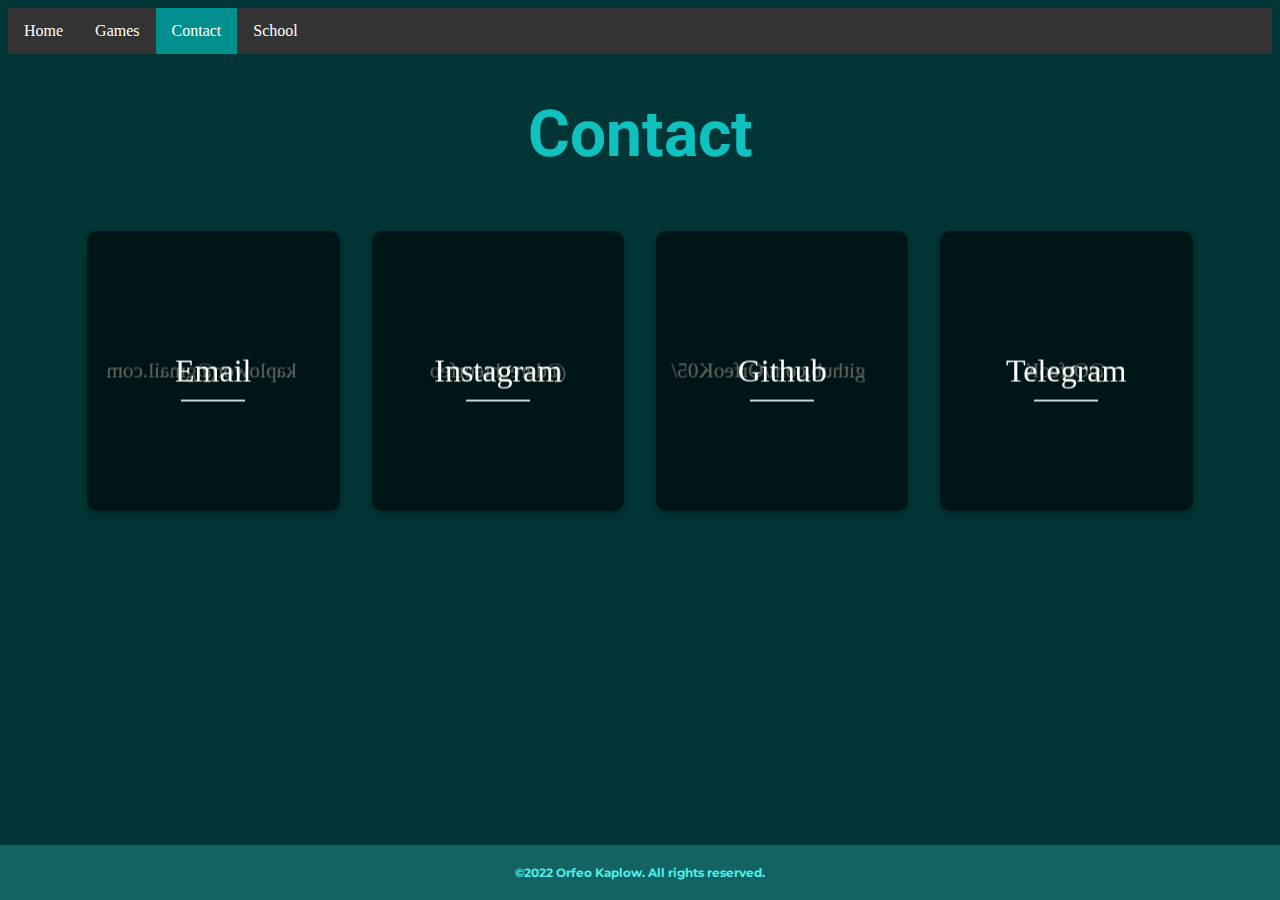
==== contact.html @ 02d0f277 "Adjustments" ====
<!DOCTYPE html>
<html lang="en">
<head>
    <meta charset="UTF-8">
    <meta http-equiv="X-UA-Compatible" content="IE=edge">
    <meta name="viewport" content="width=device-width, initial-scale=1.0">
    <link rel="stylesheet" href="contact.css">
    <title>Contact</title>
</head>
<body>
    <ul>
        <li><a href="index.html">Home</a></li>
        <li><a href="games.html">Games</a></li>
        <li class="active"><a href="contact.html">Contact</a></li>
        <li><a href="school.html">School</a></li>
      </ul>
    <h1>Contact</h1>

    <div class="wrapper">
        <div class="cols">
            <div class="col" ontouchstart="this.classList.toggle('hover');">
              <div class="container">
                <div class="front" style="background-image: url(https://images.unsplash.com/photo-1508780709619-79562169bc64?ixlib=rb-4.0.3&ixid=MnwxMjA3fDB8MHxwaG90by1wYWdlfHx8fGVufDB8fHx8&auto=format&fit=crop&w=1470&q=80)">
                  <div class="inner">
                    <p>Email</p>
                  </div>
                </div>
                <div class="back">
                  <div class="inner">
                    <p>kaplowor@gmail.com</p>
                  </div>
                </div>
              </div>
            </div>
            <div class="col" ontouchstart="this.classList.toggle('hover');">
              <div class="container">
                <div class="front" style="background-image: url(https://images.unsplash.com/photo-1611262588024-d12430b98920?ixlib=rb-4.0.3&ixid=MnwxMjA3fDB8MHxwaG90by1wYWdlfHx8fGVufDB8fHx8&auto=format&fit=crop&w=1074&q=80)">
                  <div class="inner">
                    <p>Instagram</p>
                  </div>
                </div>
                <div class="back">
                  <div class="inner">
                    <p>@derechteorfeo</p>
                  </div>
                </div>
              </div>
            </div>
            <div class="col" ontouchstart="this.classList.toggle('hover');">
              <div class="container">
                <div class="front" style="background-image: url(https://images.unsplash.com/photo-1607799632518-da91dd151b38?ixlib=rb-4.0.3&ixid=MnwxMjA3fDB8MHxwaG90by1wYWdlfHx8fGVufDB8fHx8&auto=format&fit=crop&w=687&q=80)">
                  <div class="inner">
                    <p>Github</p>
                  </div>
                </div>
                <div class="back">
                  <div class="inner">
                    <p>github.com/OrfeoK05/</p>
                  </div>
                </div>
              </div>
            </div>
            <div class="col" ontouchstart="this.classList.toggle('hover');">
              <div class="container">
                <div class="front" style="background-image: url(https://images.unsplash.com/photo-1636743094110-5e153f93ad7e?ixlib=rb-4.0.3&ixid=MnwxMjA3fDB8MHxwaG90by1wYWdlfHx8fGVufDB8fHx8&auto=format&fit=crop&w=1470&q=80)">
                  <div class="inner">
                    <p>Telegram</p>
                  </div>
                </div>
                <div class="back">
                  <div class="inner">
                    <p>@OrfeoK</p>
                  </div>
                </div>
              </div>
            </div>
            </div>
            </div>
            </div>
            </div>
          </div>
       </div>


    <div class="footer">
        <h5>©2022 Orfeo Kaplow. All rights reserved.</h5>
    </div>
</body>
</html>
---- contact.css ----
@import url('https://fonts.googleapis.com/css2?family=Roboto:wght@300&display=swap');
@import url('https://fonts.googleapis.com/css2?family=Montserrat:wght@100&display=swap');

body {
  background-color: #023535;
}

ul {
  list-style-type: none;
  margin: 0;
  padding: 0;
  overflow: hidden;
  background-color: #333;
}

li {
  float: left;
}

li a {
  display: block;
  color: white;
  text-align: center;
  padding: 14px 16px;
  text-decoration: none;
}

li a:hover {
  background-color: #015958;
}

.active {
  background-color: #008F8C;
}

h1 {
  color: #0FC2C0;
  font-family: 'Roboto', sans-serif;
  font-size: 8ch;
  text-align: center;
}

.paragraph {
  color: #0FC2C0;
  font-family: 'Montserrat', sans-serif;
  font-size: 4ch;
  text-align : center;
}

.button1 {
  background-color: #023535; /* Green */
  border: none;
  color: white;
  padding: 16px 32px;
  text-align: center;
  text-decoration: none;
  display: inline-block;
  font-size: 16px;
  margin: 4px 2px;
  transition-duration: 0.4s;
  cursor: pointer;
}

.button1:hover {
  background-color: #0FC2C0;
  color: white;
}

.button1container {
  text-align: center;
}

.footer {
  position: fixed;
  left: 0;
  bottom: 0;
  width: 100%;
  background-color: #126361;
  color: rgb(255, 255, 255);
  text-align: center;
}

h5 {
  color: #51eeeb;
  font-family: 'Montserrat', sans-serif;
  font-size: 1.5ch;
  text-align: center;
}

.wrapper{
  width: 90%;
  margin: 0 auto;
  max-width: 80rem;
}

.cols{
  display: -webkit-box;
  display: -ms-flexbox;
  display: flex;
  -ms-flex-wrap: wrap;
      flex-wrap: wrap;
  -webkit-box-pack: center;
      -ms-flex-pack: center;
          justify-content: center;
}

.col{
  width: calc(25% - 2rem);
  margin: 1rem;
  cursor: pointer;
}

.container{
  -webkit-transform-style: preserve-3d;
          transform-style: preserve-3d;
  -webkit-perspective: 1000px;
          perspective: 1000px;
}

.front,
.back{
  background-size: cover;
  box-shadow: 0 4px 8px 0 rgba(0,0,0,0.25);
  border-radius: 10px;
  background-position: center;
  -webkit-transition: -webkit-transform .7s cubic-bezier(0.4, 0.2, 0.2, 1);
  transition: -webkit-transform .7s cubic-bezier(0.4, 0.2, 0.2, 1);
  -o-transition: transform .7s cubic-bezier(0.4, 0.2, 0.2, 1);
  transition: transform .7s cubic-bezier(0.4, 0.2, 0.2, 1);
  transition: transform .7s cubic-bezier(0.4, 0.2, 0.2, 1), -webkit-transform .7s cubic-bezier(0.4, 0.2, 0.2, 1);
  -webkit-backface-visibility: hidden;
          backface-visibility: hidden;
  text-align: center;
  min-height: 280px;
  height: auto;
  border-radius: 10px;
  color: #fff;
  font-size: 1.5rem;
}

.back{
  background: #cedce7;
  background: -webkit-linear-gradient(45deg,  #0a4e4b 0%,#0e7261 100%);
  background: -o-linear-gradient(45deg,  #0a4e4b 0%,#0e7261 100%);
  background: linear-gradient(45deg,  #0a4e4b 0%,#0e7261 100%);
}

.front:after{
  position: absolute;
    top: 0;
    left: 0;
    z-index: 1;
    width: 100%;
    height: 100%;
    content: '';
    display: block;
    opacity: .6;
    background-color: #000;
    -webkit-backface-visibility: hidden;
            backface-visibility: hidden;
    border-radius: 10px;
}
.container:hover .front,
.container:hover .back{
    -webkit-transition: -webkit-transform .7s cubic-bezier(0.4, 0.2, 0.2, 1);
    transition: -webkit-transform .7s cubic-bezier(0.4, 0.2, 0.2, 1);
    -o-transition: transform .7s cubic-bezier(0.4, 0.2, 0.2, 1);
    transition: transform .7s cubic-bezier(0.4, 0.2, 0.2, 1);
    transition: transform .7s cubic-bezier(0.4, 0.2, 0.2, 1), -webkit-transform .7s cubic-bezier(0.4, 0.2, 0.2, 1);
}

.back{
    position: absolute;
    top: 0;
    left: 0;
    width: 100%;
}

.inner{
    -webkit-transform: translateY(-50%) translateZ(60px) scale(0.94);
            transform: translateY(-50%) translateZ(60px) scale(0.94);
    top: 50%;
    position: absolute;
    left: 0;
    width: 100%;
    padding: 2rem;
    -webkit-box-sizing: border-box;
            box-sizing: border-box;
    outline: 1px solid transparent;
    -webkit-perspective: inherit;
            perspective: inherit;
    z-index: 2;
}

.container .back{
    -webkit-transform: rotateY(180deg);
            transform: rotateY(180deg);
    -webkit-transform-style: preserve-3d;
            transform-style: preserve-3d;
}

.container .front{
    -webkit-transform: rotateY(0deg);
            transform: rotateY(0deg);
    -webkit-transform-style: preserve-3d;
            transform-style: preserve-3d;
}

.container:hover .back{
  -webkit-transform: rotateY(0deg);
          transform: rotateY(0deg);
  -webkit-transform-style: preserve-3d;
          transform-style: preserve-3d;
}

.container:hover .front{
  -webkit-transform: rotateY(-180deg);
          transform: rotateY(-180deg);
  -webkit-transform-style: preserve-3d;
          transform-style: preserve-3d;
}

.front .inner p{
  font-size: 2rem;
  margin-bottom: 2rem;
  position: relative;
}

.front .inner p:after{
  content: '';
  width: 4rem;
  height: 2px;
  position: absolute;
  background: #C6D4DF;
  display: block;
  left: 0;
  right: 0;
  margin: 0 auto;
  bottom: -.75rem;
}

.front .inner span{
  color: rgba(255,255,255,0.7);
  font-family: 'Montserrat';
  font-weight: 300;
}

@media screen and (max-width: 64rem){
  .col{
    width: calc(33.333333% - 2rem);
  }
}

@media screen and (max-width: 48rem){
  .col{
    width: calc(50% - 2rem);
  }
}

@media screen and (max-width: 32rem){
  .col{
    width: 100%;
    margin: 0 0 2rem 0;
  }
}
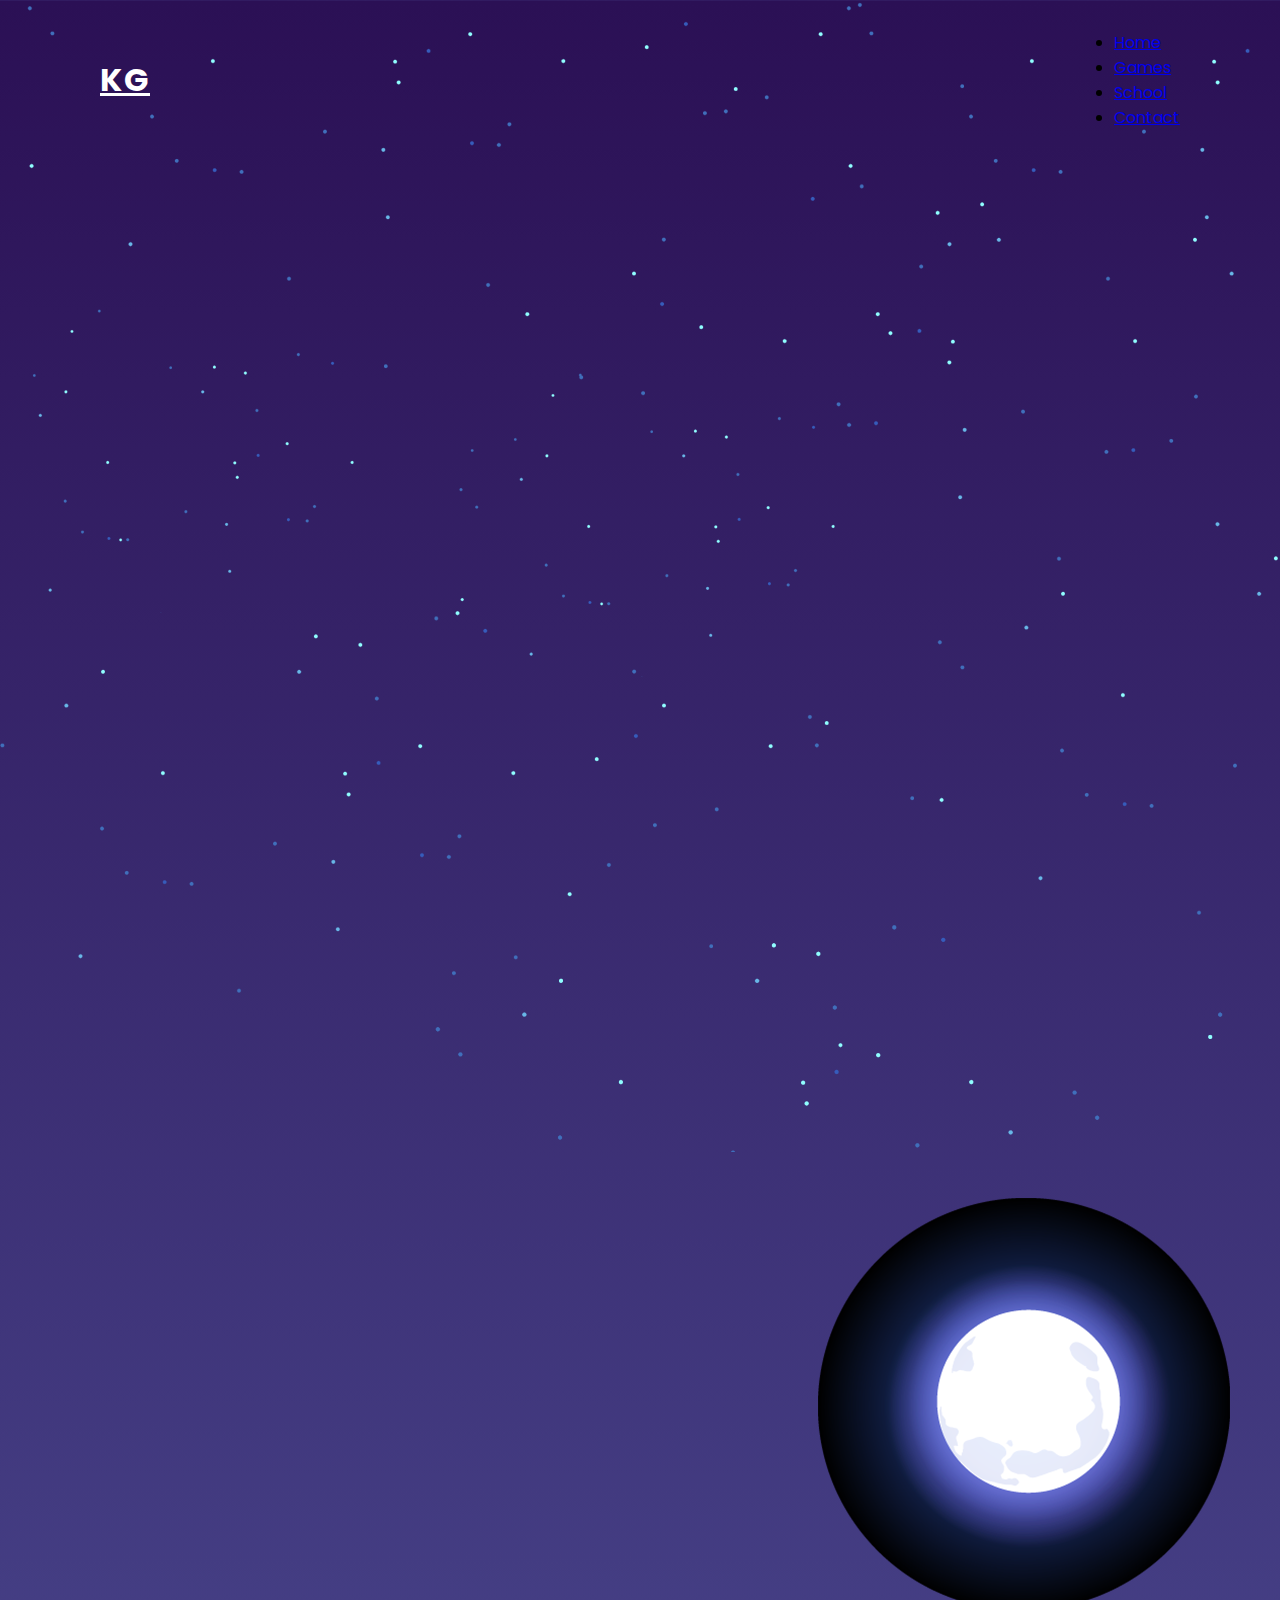
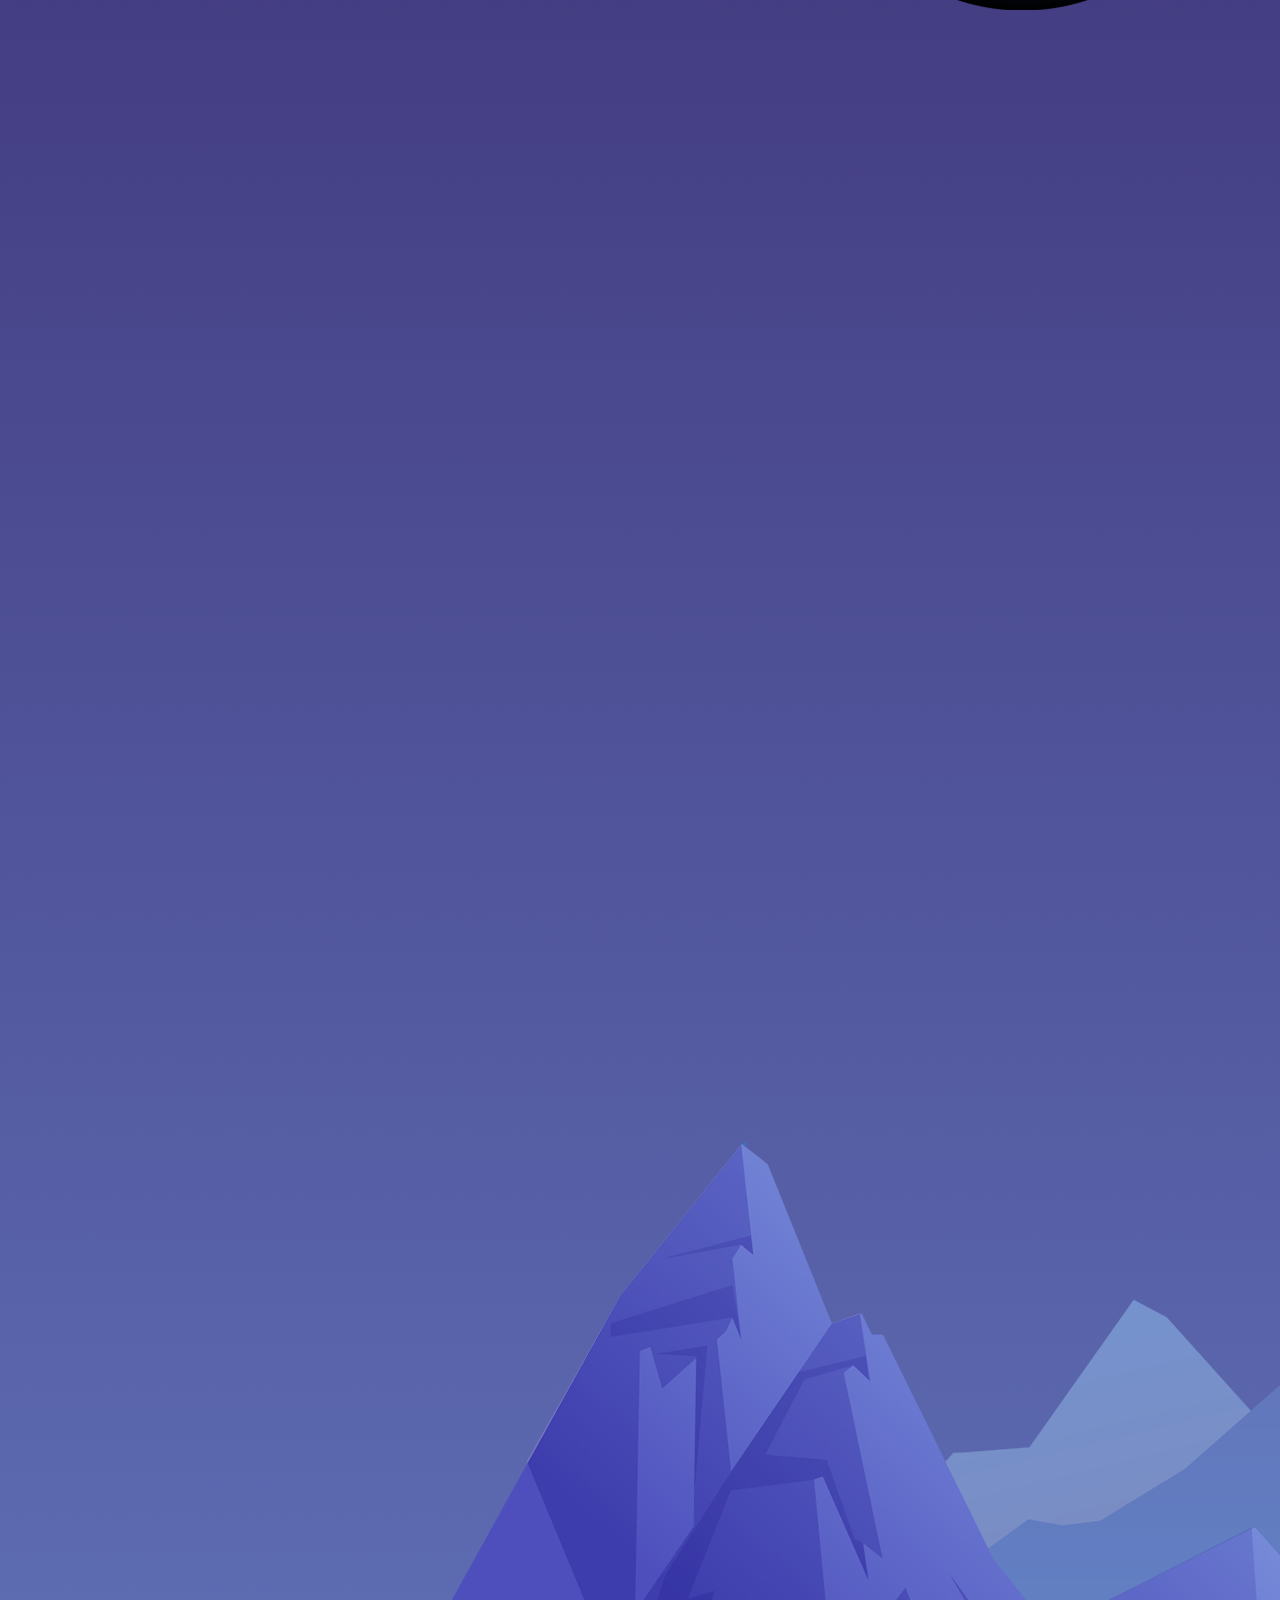
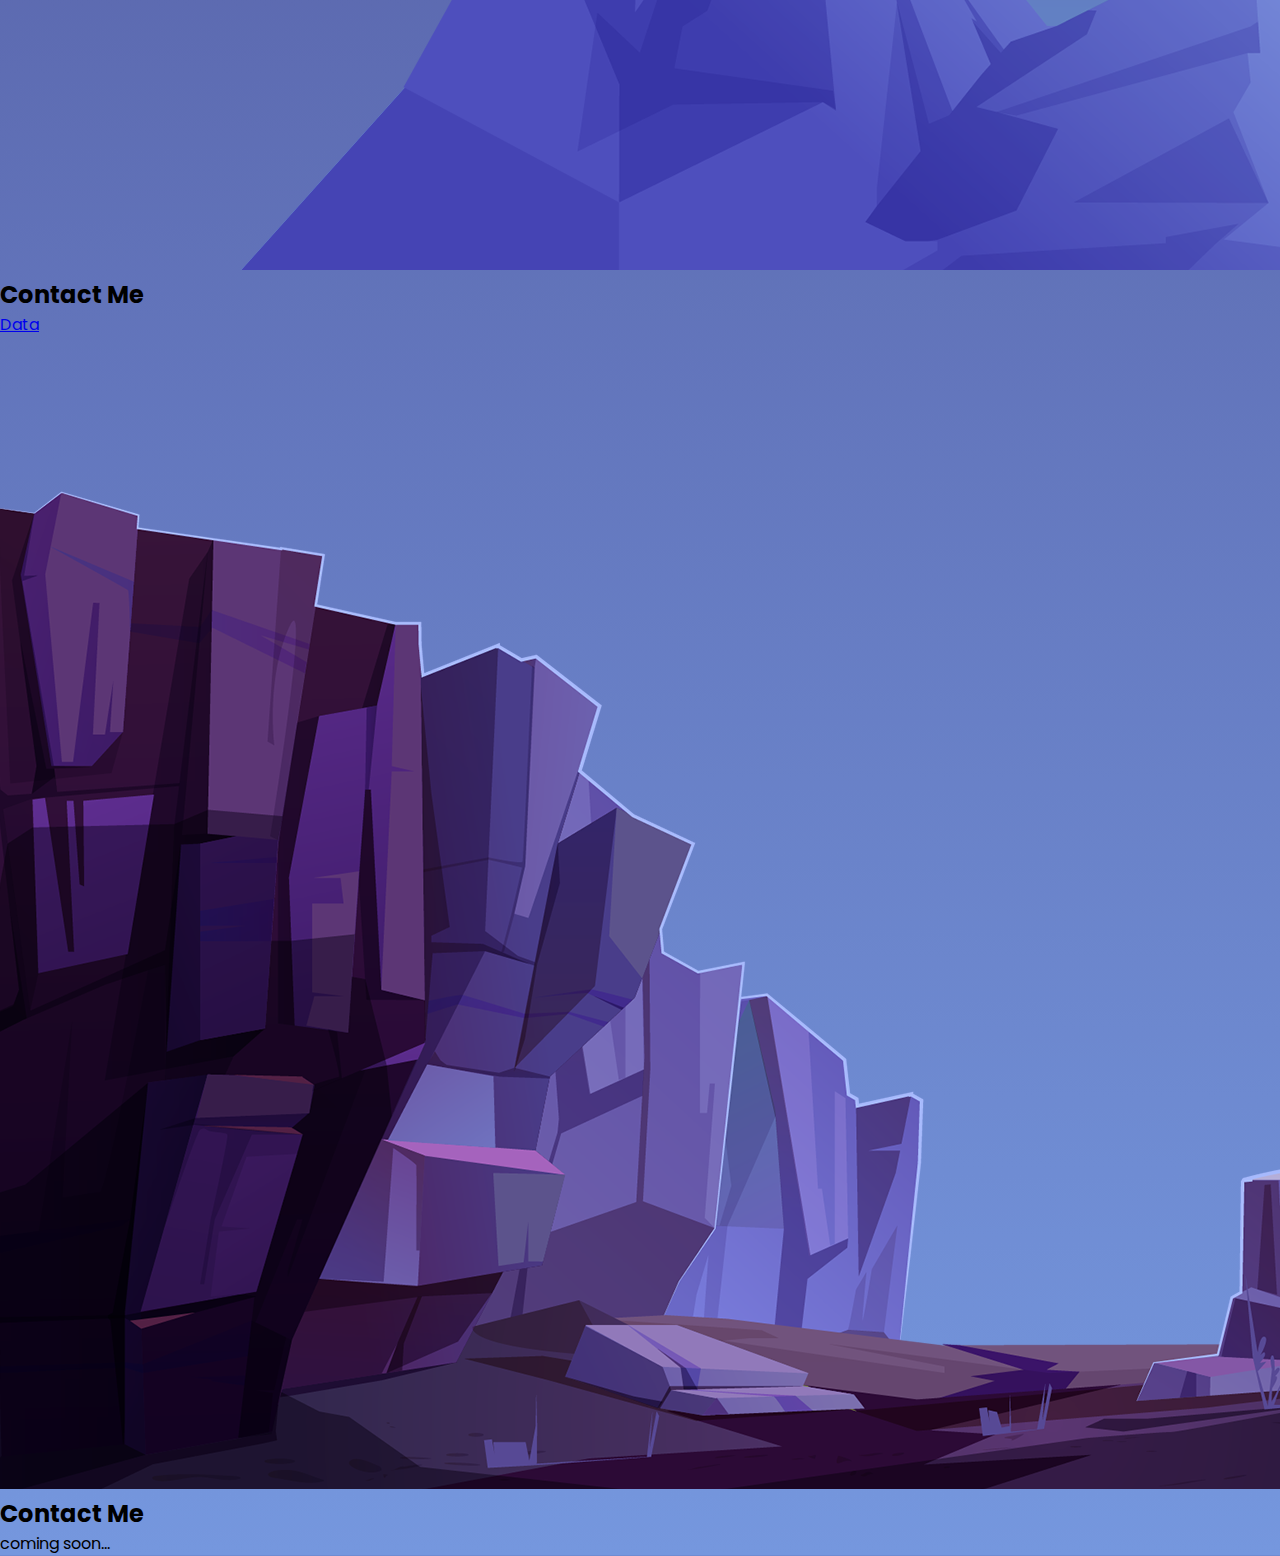
==== commit 04598a3d: "Website Update 2" ====
--- a/contact.html
+++ b/contact.html
@@ -4,86 +4,53 @@
     <meta charset="UTF-8">
     <meta http-equiv="X-UA-Compatible" content="IE=edge">
     <meta name="viewport" content="width=device-width, initial-scale=1.0">
-    <link rel="stylesheet" href="contact.css">
+    <link rel="stylesheet" href="style.css">
     <title>Contact</title>
 </head>
 <body>
-    <ul>
-        <li><a href="index.html">Home</a></li>
-        <li><a href="games.html">Games</a></li>
-        <li class="active"><a href="contact.html">Contact</a></li>
-        <li><a href="school.html">School</a></li>
+  <header>
+      <a href="#" class="logo">KG</a>
+      <ul>
+          <li><a href="index.html">Home</a></li>
+          <li><a href="games.html">Games</a></li>
+          <li><a href="school.html">School</a></li>
+          <li><a href="contact.html" class="active">Contact</a></li>
       </ul>
-    <h1>Contact</h1>
-
-    <div class="wrapper">
-        <div class="cols">
-            <div class="col" ontouchstart="this.classList.toggle('hover');">
-              <div class="container">
-                <div class="front" style="background-image: url(https://images.unsplash.com/photo-1508780709619-79562169bc64?ixlib=rb-4.0.3&ixid=MnwxMjA3fDB8MHxwaG90by1wYWdlfHx8fGVufDB8fHx8&auto=format&fit=crop&w=1470&q=80)">
-                  <div class="inner">
-                    <p>Email</p>
-                  </div>
-                </div>
-                <div class="back">
-                  <div class="inner">
-                    <p>kaplowor@gmail.com</p>
-                  </div>
-                </div>
-              </div>
-            </div>
-            <div class="col" ontouchstart="this.classList.toggle('hover');">
-              <div class="container">
-                <div class="front" style="background-image: url(https://images.unsplash.com/photo-1611262588024-d12430b98920?ixlib=rb-4.0.3&ixid=MnwxMjA3fDB8MHxwaG90by1wYWdlfHx8fGVufDB8fHx8&auto=format&fit=crop&w=1074&q=80)">
-                  <div class="inner">
-                    <p>Instagram</p>
-                  </div>
-                </div>
-                <div class="back">
-                  <div class="inner">
-                    <p>@derechteorfeo</p>
-                  </div>
-                </div>
-              </div>
-            </div>
-            <div class="col" ontouchstart="this.classList.toggle('hover');">
-              <div class="container">
-                <div class="front" style="background-image: url(https://images.unsplash.com/photo-1607799632518-da91dd151b38?ixlib=rb-4.0.3&ixid=MnwxMjA3fDB8MHxwaG90by1wYWdlfHx8fGVufDB8fHx8&auto=format&fit=crop&w=687&q=80)">
-                  <div class="inner">
-                    <p>Github</p>
-                  </div>
-                </div>
-                <div class="back">
-                  <div class="inner">
-                    <p>github.com/OrfeoK05/</p>
-                  </div>
-                </div>
-              </div>
-            </div>
-            <div class="col" ontouchstart="this.classList.toggle('hover');">
-              <div class="container">
-                <div class="front" style="background-image: url(https://images.unsplash.com/photo-1636743094110-5e153f93ad7e?ixlib=rb-4.0.3&ixid=MnwxMjA3fDB8MHxwaG90by1wYWdlfHx8fGVufDB8fHx8&auto=format&fit=crop&w=1470&q=80)">
-                  <div class="inner">
-                    <p>Telegram</p>
-                  </div>
-                </div>
-                <div class="back">
-                  <div class="inner">
-                    <p>@OrfeoK</p>
-                  </div>
-                </div>
-              </div>
-            </div>
-            </div>
-            </div>
-            </div>
-            </div>
-          </div>
-       </div>
-
-
-    <div class="footer">
-        <h5>©2022 Orfeo Kaplow. All rights reserved.</h5>
-    </div>
+  </header>
+  <section>
+      <img src="stars.png" id="stars">
+      <img src="moon.png" id="moon">
+      <img src="mountains_behind.png" id="mountains_behind">
+      <h2 id="text">Contact Me</h2>
+      <a href="#sec" id="btn">Data</a>
+      <img src="mountains_front.png" id="mountains_front">
+  </section>
+  <div class="sec" id="sec">
+      <h2>Contact Me</h2>
+      <p>
+        coming soon...
+      </p>
+  </div>
+  <script>
+      let stars = document.getElementById("stars");
+      let moon = document.getElementById("moon");
+      let mountains_behind = document.getElementById("mountains_behind");
+      let text = document.getElementById("text");
+      let btn = document.getElementById("btn");
+      let mountains_front = document.getElementById("mountains_front");
+      let header = document.querySelector("header");
+  
+      window.addEventListener("scroll", function(){
+          let value = window.scrollY;
+          stars.style.left = value * 0.25 + "px";
+          moon.style.top = value * 1.05 + "px";
+          mountains_behind.style.top = value * 0.5 + "px";
+          mountains_front.style.top = value * 0 + "px";
+          text.style.marginRight = value * 3 + "px";
+          text.style.marginTop = value * 1.5 + "px";
+          btn.style.marginTop = value * 1.5 + "px";
+          header.style.top = value * 0.6 + "px";
+      })
+  </script>
 </body>
 </html>
--- a/style.css
+++ b/style.css
@@ -0,0 +1,33 @@
+@import url('https://fonts.googleapis.com/css2?family=Poppins:wght@300&display=swap');
+
+
+* {
+    margin: 0;
+    padding: 0;
+    box-sizing: border-box;
+    font-family: "Poppins", sans-serif;
+}
+
+body {
+    min-height: 100vh;
+    background: linear-gradient(#2b1055, #7597de);
+}
+
+header {
+    position: absolute;
+    top: 0;
+    left: 0;
+    width: 100%;
+    padding: 30px 100px;
+    display: flex;
+    justify-content: space-between;
+    align-items: center;
+}
+
+header .logo {
+    color: #fff;
+    font-weight: 700;
+    font-size: 2em;
+    text-transform: uppercase;
+    letter-spacing: 2px;
+}